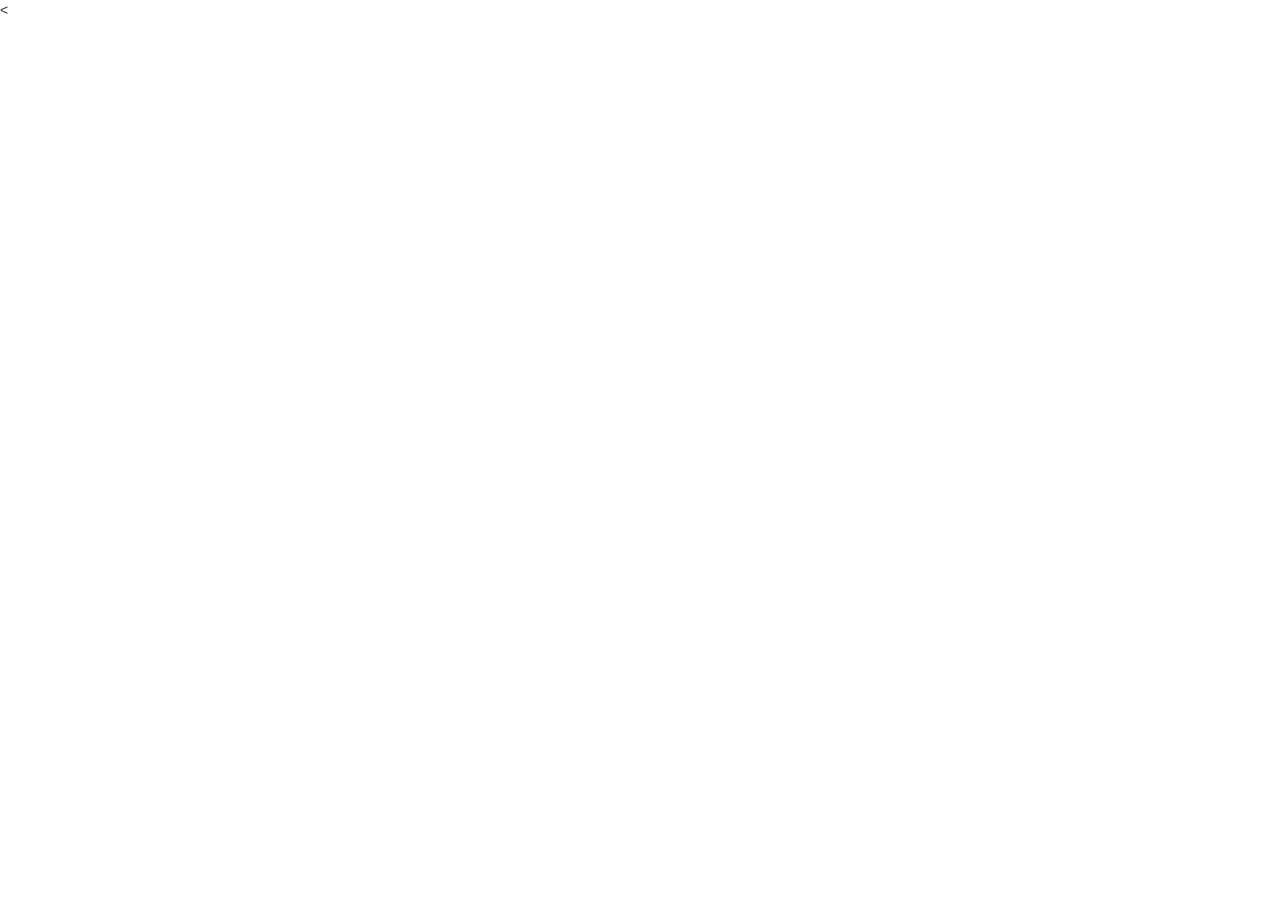
==== front_end/index.html @ 4d0d0150 "init commits" ====
<<!DOCTYPE html>
<html lang="en" ng-app="bookmarksApp">
<head>
	<meta charset="UTF-8">
	<title>Bookmarks</title>
	<link rel="stylesheet" href="https://maxcdn.bootstrapcdn.com/bootstrap/3.3.6/css/bootstrap.min.css" integrity="sha384-1q8mTJOASx8j1Au+a5WDVnPi2lkFfwwEAa8hDDdjZlpLegxhjVME1fgjWPGmkzs7" crossorigin="anonymous">
	<link rel="stylesheet" type="text/css" href="css/style.css">

	<script src="https://ajax.googleapis.com/ajax/libs/jquery/2.2.3/jquery.min.js"></script>
	<script type="text/javascript" src="https://ajax.googleapis.com/ajax/libs/angularjs/1.5.5/angular.min.js"></script>
	<script type="text/javascript" src="js/angular-route.min.js"></script>
	<script src="https://maxcdn.bootstrapcdn.com/bootstrap/3.3.6/js/bootstrap.min.js" integrity="sha384-0mSbJDEHialfmuBBQP6A4Qrprq5OVfW37PRR3j5ELqxss1yVqOtnepnHVP9aJ7xS" crossorigin="anonymous"></script>
	<script type="text/javascript" src="js/controller.js" ></script>
</head>
<body ng-controller="mainController">


	<div ng-view></div>	


</body>
</html>
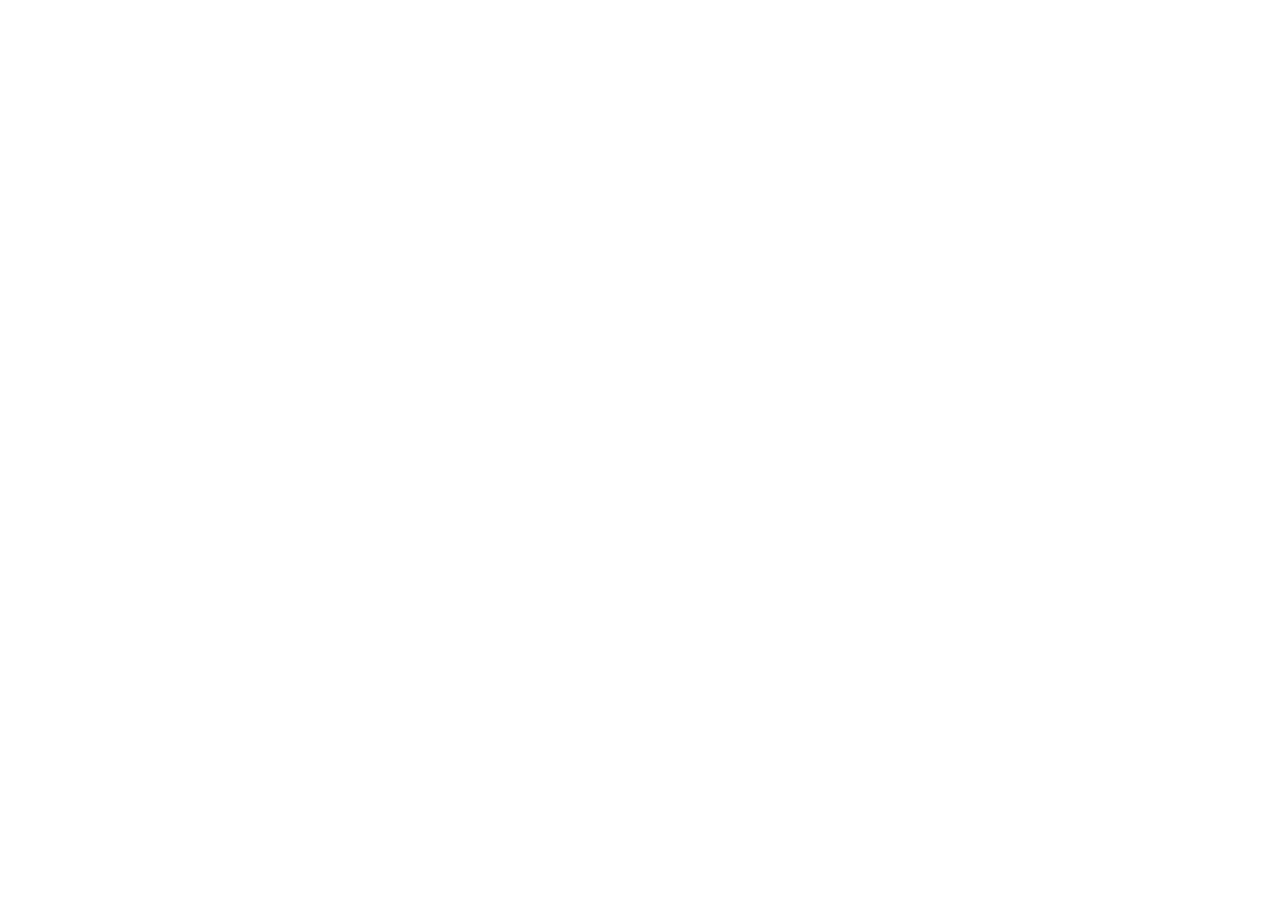
==== commit 09d046e0: "added ability to add bookmarks to the db" ====
--- a/front_end/index.html
+++ b/front_end/index.html
@@ -1,4 +1,4 @@
-<<!DOCTYPE html>
+<!DOCTYPE html>
 <html lang="en" ng-app="bookmarksApp">
 <head>
 	<meta charset="UTF-8">
--- a/front_end/css/style.css
+++ b/front_end/css/style.css
@@ -0,0 +1,24 @@
+/* line 2, ../compass/sass/style.scss */
+body img {
+  width: 100%;
+}
+/* line 5, ../compass/sass/style.scss */
+body #bookmarks-wrapper {
+  margin-top: 50px;
+}
+/* line 8, ../compass/sass/style.scss */
+body #adder-wrapper {
+  margin: 50px 0;
+  border: 3px solid #ffe6cc;
+  border-radius: 10px;
+  background-color: #ccffff;
+  padding: 20px;
+}
+/* line 14, ../compass/sass/style.scss */
+body #adder-wrapper input, body #adder-wrapper label {
+  width: 80%;
+}
+/* line 17, ../compass/sass/style.scss */
+body #adder-wrapper #adder-button {
+  margin-top: 20px;
+}
